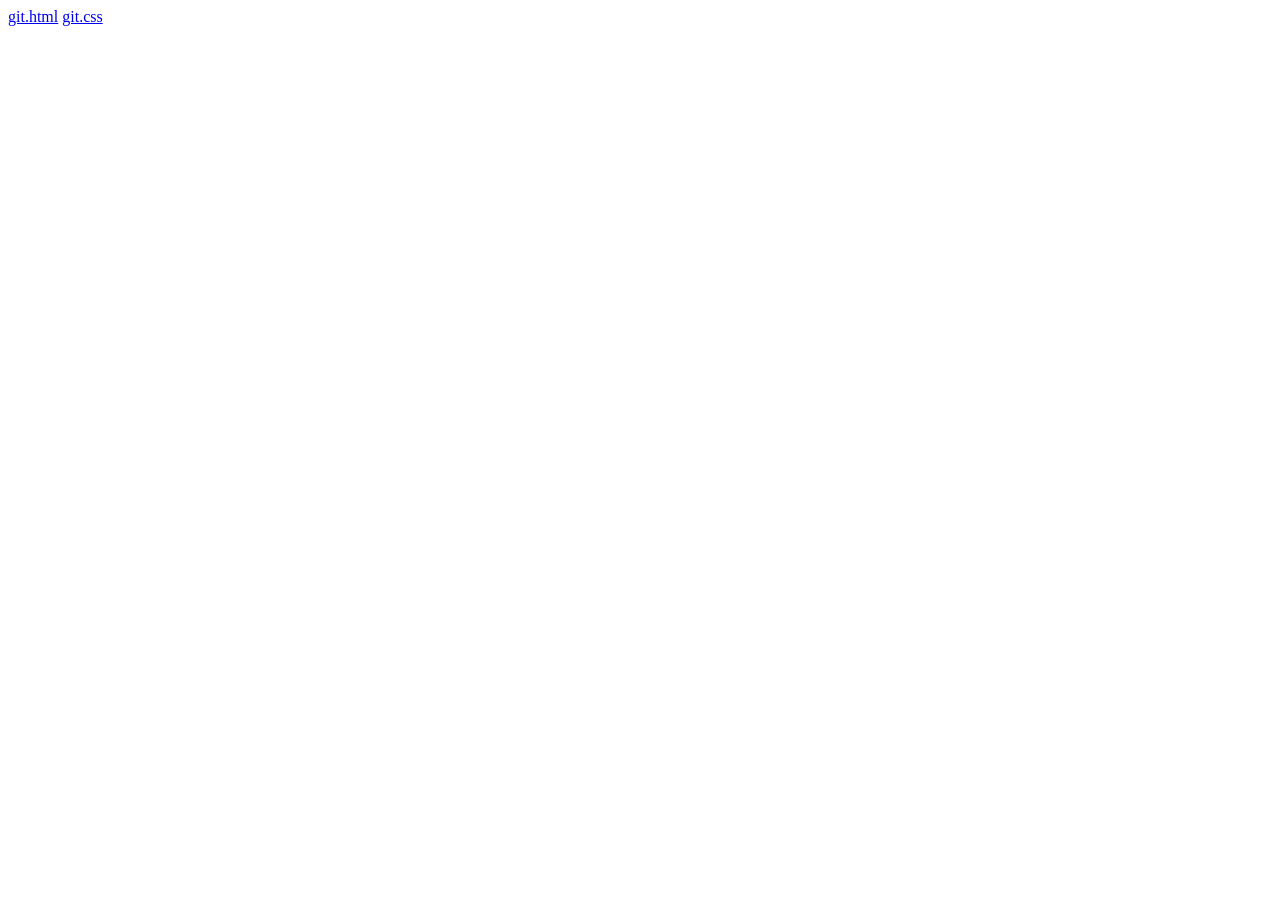
==== git.html @ 9cfc9d6d "pagina do git concluida" ====
<!DOCTYPE html>
<html lang="en">
<head>
    <meta charset="UTF-8">
    <meta name="viewport" content="width=device-width, initial-scale=1.0">
    <title>git e git hub</title>
</head>
<body>
    <a href="#">git.html</a>
    <a href="#">git.css</a>
    
</body>
</html>
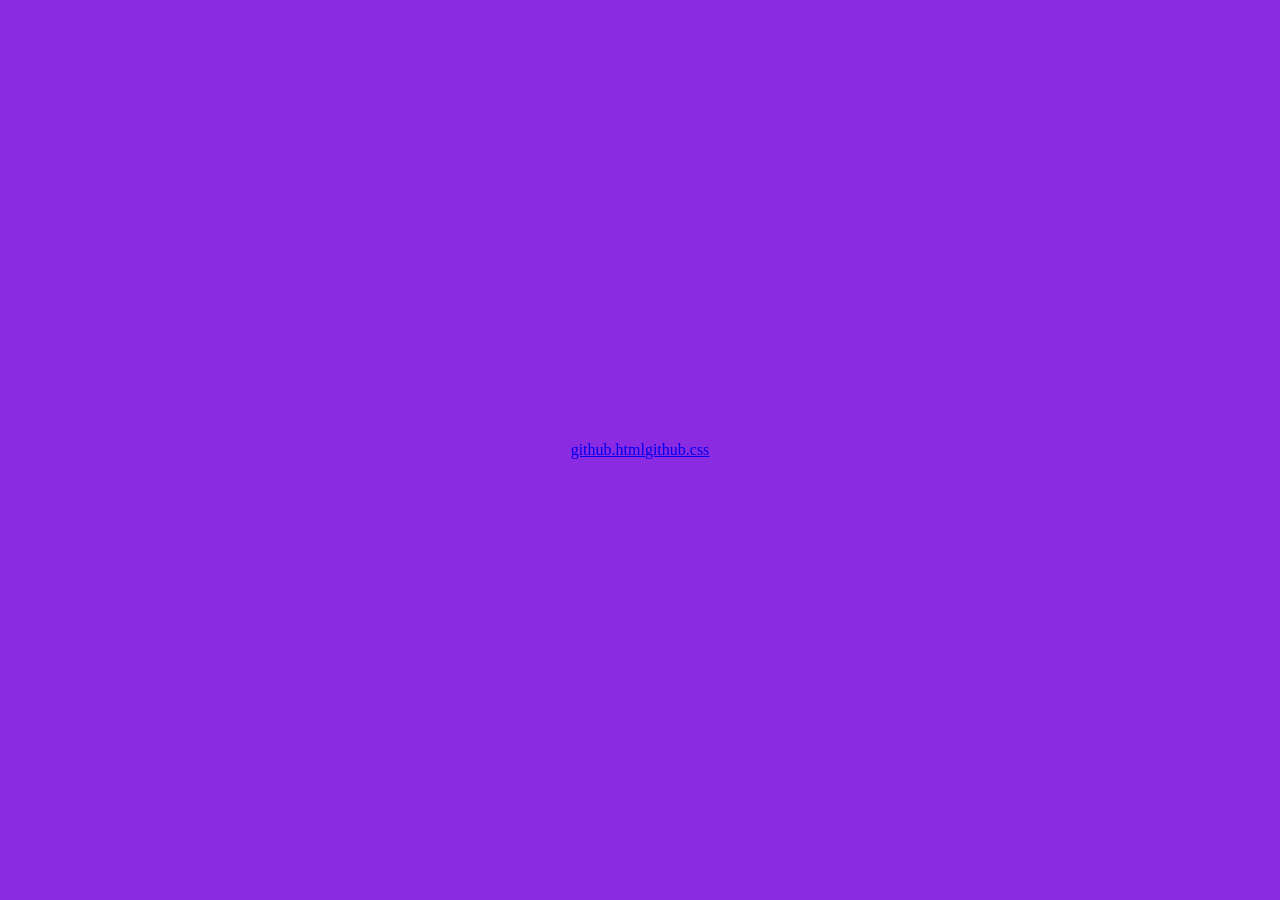
==== commit 8ebbfced: "repositório atualizado" ====
--- a/git.html
+++ b/git.html
@@ -1,13 +1,14 @@
 <!DOCTYPE html>
-<html lang="en">
+<html lang="pt-br">
 <head>
     <meta charset="UTF-8">
     <meta name="viewport" content="width=device-width, initial-scale=1.0">
     <title>git e git hub</title>
+    <link rel="stylesheet" href="git.css">
 </head>
 <body>
-    <a href="#">git.html</a>
-    <a href="#">git.css</a>
+    <a href="#">github.html</a>
+    <a href="#">github.css</a>
     
 </body>
 </html>
--- a/git.css
+++ b/git.css
@@ -0,0 +1,12 @@
+*{
+    padding: 0%;
+    margin: 0%;
+    box-sizing: border-box;
+}
+body{
+    background-color: blueviolet;
+    height: 100vh;
+    display: flex;
+    justify-content: center;
+    align-items: center;
+}
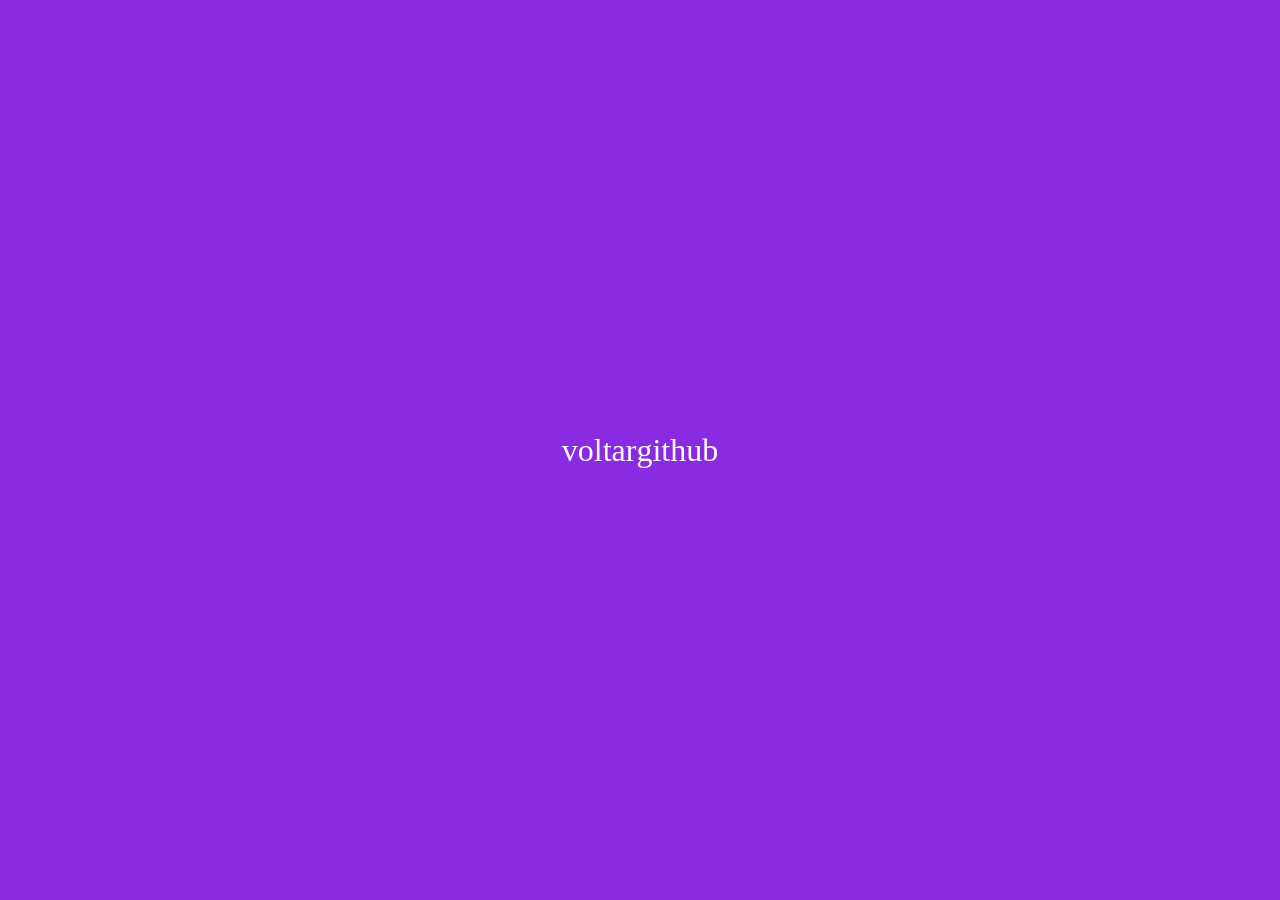
==== commit d3767e8d: "Atualizar Repositório" ====
--- a/git.html
+++ b/git.html
@@ -7,8 +7,8 @@
     <link rel="stylesheet" href="git.css">
 </head>
 <body>
-    <a href="#">github.html</a>
-    <a href="#">github.css</a>
+    <a href="./index.html">voltar</a>
+    <a href="./github.html">github</a>
     
 </body>
 </html>
--- a/git.css
+++ b/git.css
@@ -9,4 +9,10 @@
     display: flex;
     justify-content: center;
     align-items: center;
+}
+
+a{
+    text-decoration: none;
+    color: white;
+    font-size: 2rem;
 }
